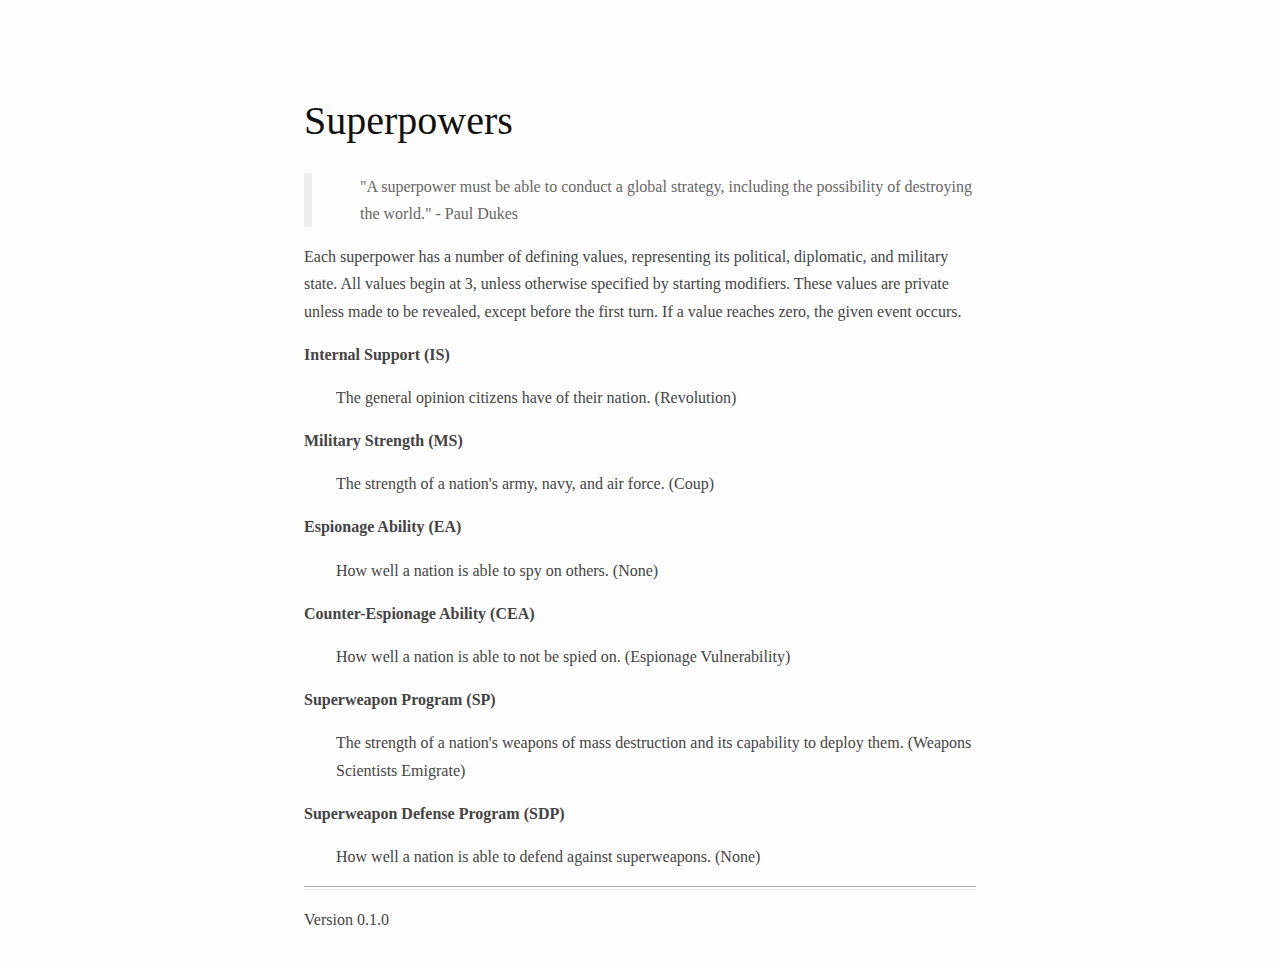
==== docs/2-superpowers.html @ 319e384b "Version 0.1.0" ====
<!DOCTYPE html>
<html xmlns="http://www.w3.org/1999/xhtml" lang="" xml:lang="">
<head>
  <meta charset="utf-8" />
  <meta name="generator" content="pandoc" />
  <meta name="viewport" content="width=device-width, initial-scale=1.0, user-scalable=yes" />
  <title>Superpowers</title>
  <style type="text/css">
      code{white-space: pre-wrap;}
      span.smallcaps{font-variant: small-caps;}
      span.underline{text-decoration: underline;}
      div.column{display: inline-block; vertical-align: top; width: 50%;}
  </style>
  <link rel="stylesheet" href="../pandoc.css" />
  <!--[if lt IE 9]>
    <script src="//cdnjs.cloudflare.com/ajax/libs/html5shiv/3.7.3/html5shiv-printshiv.min.js"></script>
  <![endif]-->
</head>
<body>
<header id="title-block-header">
<h1 class="title">Superpowers</h1>
</header>
<blockquote>
<p>&quot;A superpower must be able to conduct a global strategy, including the possibility of destroying the world.&quot; - Paul Dukes</p>
</blockquote>
<p>Each superpower has a number of defining values, representing its political, diplomatic, and military state. All values begin at 3, unless otherwise specified by starting modifiers. These values are private unless made to be revealed, except before the first turn. If a value reaches zero, the given event occurs.</p>
<dl>
<dt>Internal Support (IS)</dt>
<dd><p>The general opinion citizens have of their nation. (Revolution)</p>
</dd>
<dt>Military Strength (MS)</dt>
<dd><p>The strength of a nation's army, navy, and air force. (Coup)</p>
</dd>
<dt>Espionage Ability (EA)</dt>
<dd><p>How well a nation is able to spy on others. (None)</p>
</dd>
<dt>Counter-Espionage Ability (CEA)</dt>
<dd><p>How well a nation is able to not be spied on. (Espionage Vulnerability)</p>
</dd>
<dt>Superweapon Program (SP)</dt>
<dd><p>The strength of a nation's weapons of mass destruction and its capability to deploy them. (Weapons Scientists Emigrate)</p>
</dd>
<dt>Superweapon Defense Program (SDP)</dt>
<dd><p>How well a nation is able to defend against superweapons. (None)</p>
</dd>
</dl>
<hr />
<p>Version 0.1.0</p>
</body>
</html>
---- pandoc.css ----
/*
 * I add this to html files generated with pandoc.
 * From https://gist.github.com/killercup/5917178
 */

html {
  font-size: 100%;
  overflow-y: scroll;
  -webkit-text-size-adjust: 100%;
  -ms-text-size-adjust: 100%;
}

body {
  color: #444;
  font-family: Georgia, Palatino, 'Palatino Linotype', Times, 'Times New Roman', serif;
  font-size: 12px;
  line-height: 1.7;
  padding: 1em;
  margin: auto;
  max-width: 42em;
  background: #fefefe;
}

a {
  color: #0645ad;
  text-decoration: none;
}

a:visited {
  color: #0b0080;
}

a:hover {
  color: #06e;
}

a:active {
  color: #faa700;
}

a:focus {
  outline: thin dotted;
}

*::-moz-selection {
  background: rgba(255, 255, 0, 0.3);
  color: #000;
}

*::selection {
  background: rgba(255, 255, 0, 0.3);
  color: #000;
}

a::-moz-selection {
  background: rgba(255, 255, 0, 0.3);
  color: #0645ad;
}

a::selection {
  background: rgba(255, 255, 0, 0.3);
  color: #0645ad;
}

p {
  margin: 1em 0;
}

img {
  max-width: 100%;
}

h1, h2, h3, h4, h5, h6 {
  color: #111;
  line-height: 125%;
  margin-top: 2em;
  font-weight: normal;
}

h4, h5, h6 {
  font-weight: bold;
}

h1 {
  font-size: 2.5em;
}

h2 {
  font-size: 2em;
}

h3 {
  font-size: 1.5em;
}

h4 {
  font-size: 1.2em;
}

h5 {
  font-size: 1em;
}

h6 {
  font-size: 0.9em;
}

blockquote {
  color: #666666;
  margin: 0;
  padding-left: 3em;
  border-left: 0.5em #EEE solid;
}

hr {
  display: block;
  height: 2px;
  border: 0;
  border-top: 1px solid #aaa;
  border-bottom: 1px solid #eee;
  margin: 1em 0;
  padding: 0;
}

pre, code, kbd, samp {
  color: #000;
  font-family: monospace, monospace;
  _font-family: 'courier new', monospace;
  font-size: 0.98em;
}

pre {
  white-space: pre;
  white-space: pre-wrap;
  word-wrap: break-word;
}

b, strong {
  font-weight: bold;
}

dfn {
  font-style: italic;
}

ins {
  background: #ff9;
  color: #000;
  text-decoration: none;
}

mark {
  background: #ff0;
  color: #000;
  font-style: italic;
  font-weight: bold;
}

sub, sup {
  font-size: 75%;
  line-height: 0;
  position: relative;
  vertical-align: baseline;
}

sup {
  top: -0.5em;
}

sub {
  bottom: -0.25em;
}

ul, ol {
  margin: 1em 0;
  padding: 0 0 0 2em;
}

li p:last-child {
  margin-bottom: 0;
}

ul ul, ol ol {
  margin: .3em 0;
}

dl {
  margin-bottom: 1em;
}

dt {
  font-weight: bold;
  margin-bottom: .8em;
}

dd {
  margin: 0 0 .8em 2em;
}

dd:last-child {
  margin-bottom: 0;
}

img {
  border: 0;
  -ms-interpolation-mode: bicubic;
  vertical-align: middle;
}

figure {
  display: block;
  text-align: center;
  margin: 1em 0;
}

figure img {
  border: none;
  margin: 0 auto;
}

figcaption {
  font-size: 0.8em;
  font-style: italic;
  margin: 0 0 .8em;
}

table {
  margin-bottom: 2em;
  border-bottom: 1px solid #ddd;
  border-right: 1px solid #ddd;
  border-spacing: 0;
  border-collapse: collapse;
}

table th {
  padding: .2em 1em;
  background-color: #eee;
  border-top: 1px solid #ddd;
  border-left: 1px solid #ddd;
}

table td {
  padding: .2em 1em;
  border-top: 1px solid #ddd;
  border-left: 1px solid #ddd;
  vertical-align: top;
}

.author {
  font-size: 1.2em;
  text-align: center;
}

@media only screen and (min-width: 480px) {
  body {
    font-size: 14px;
  }
}
@media only screen and (min-width: 768px) {
  body {
    font-size: 16px;
  }
}
@media print {
  * {
    background: transparent !important;
    color: black !important;
    filter: none !important;
    -ms-filter: none !important;
  }

  body {
    font-size: 12pt;
    max-width: 100%;
  }

  a, a:visited {
    text-decoration: underline;
  }

  hr {
    height: 1px;
    border: 0;
    border-bottom: 1px solid black;
  }

  a[href]:after {
    content: " (" attr(href) ")";
  }

  abbr[title]:after {
    content: " (" attr(title) ")";
  }

  .ir a:after, a[href^="javascript:"]:after, a[href^="#"]:after {
    content: "";
  }

  pre, blockquote {
    border: 1px solid #999;
    padding-right: 1em;
    page-break-inside: avoid;
  }

  tr, img {
    page-break-inside: avoid;
  }

  img {
    max-width: 100% !important;
  }

  @page :left {
    margin: 15mm 20mm 15mm 10mm;
}

  @page :right {
    margin: 15mm 10mm 15mm 20mm;
}

  p, h2, h3 {
    orphans: 3;
    widows: 3;
  }

  h2, h3 {
    page-break-after: avoid;
  }
}
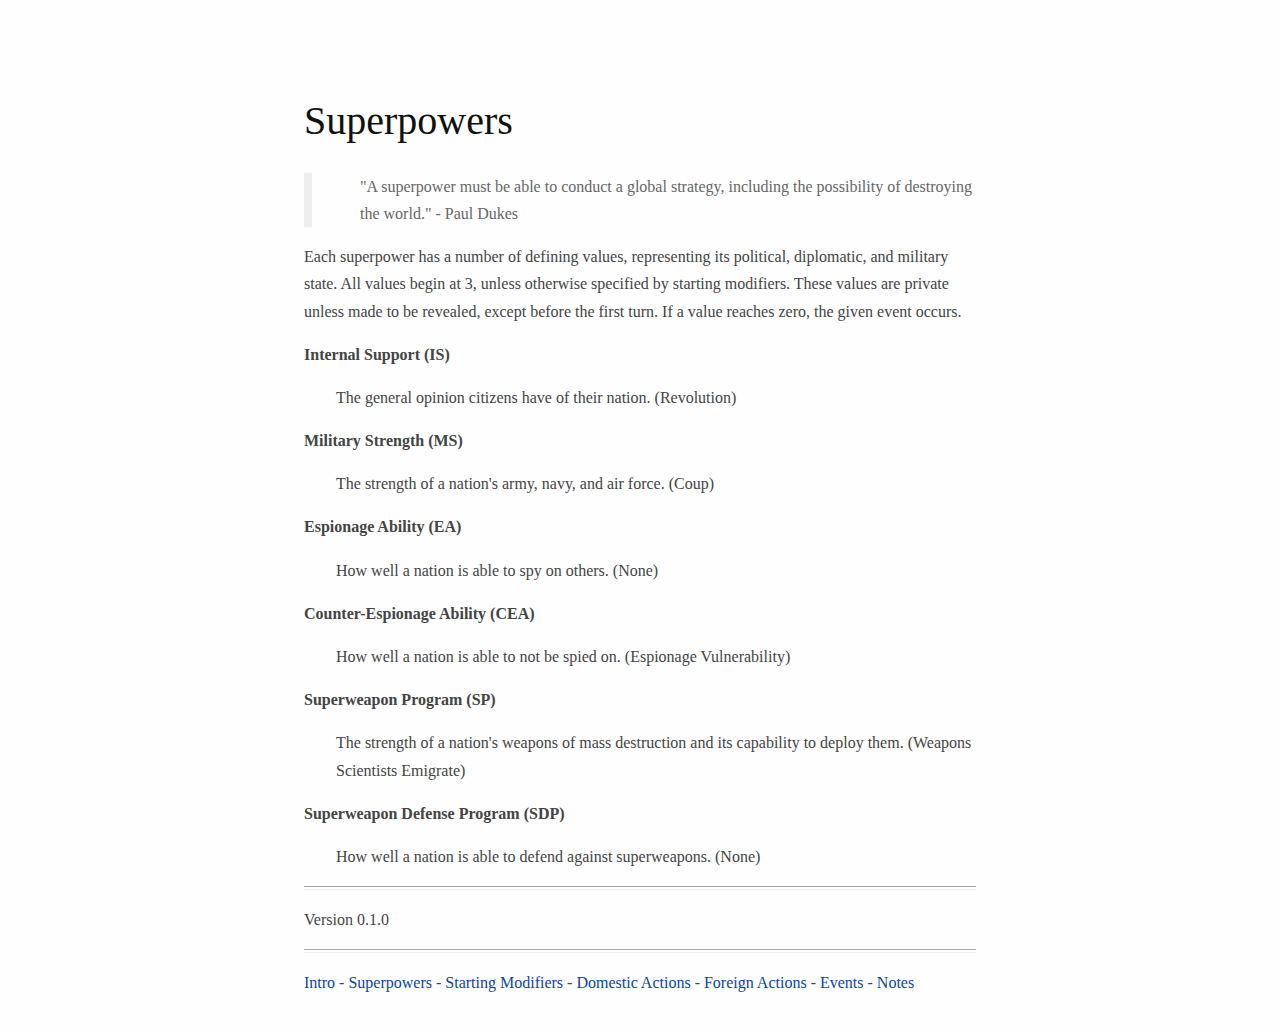
==== commit 368fe979: "Footer links" ====
--- a/docs/2-superpowers.html
+++ b/docs/2-superpowers.html
@@ -11,7 +11,7 @@
       span.underline{text-decoration: underline;}
       div.column{display: inline-block; vertical-align: top; width: 50%;}
   </style>
-  <link rel="stylesheet" href="../pandoc.css" />
+  <link rel="stylesheet" href="pandoc.css" />
   <!--[if lt IE 9]>
     <script src="//cdnjs.cloudflare.com/ajax/libs/html5shiv/3.7.3/html5shiv-printshiv.min.js"></script>
   <![endif]-->
@@ -46,5 +46,7 @@
 </dl>
 <hr />
 <p>Version 0.1.0</p>
+<hr />
+<p><a href="1-intro.html">Intro</a> - <a href="2-superpowers.html">Superpowers</a> - <a href="3-starting_modifiers.html">Starting Modifiers</a> - <a href="4-domestic_actions.html">Domestic Actions</a> - <a href="5-foreign_actions.html">Foreign Actions</a> - <a href="6-events.html">Events</a> - <a href="7-notes.html">Notes</a></p>
 </body>
 </html>
--- a/docs/pandoc.css
+++ b/docs/pandoc.css
@@ -0,0 +1,329 @@
+/*
+ * I add this to html files generated with pandoc.
+ * From https://gist.github.com/killercup/5917178
+ */
+
+html {
+  font-size: 100%;
+  overflow-y: scroll;
+  -webkit-text-size-adjust: 100%;
+  -ms-text-size-adjust: 100%;
+}
+
+body {
+  color: #444;
+  font-family: Georgia, Palatino, 'Palatino Linotype', Times, 'Times New Roman', serif;
+  font-size: 12px;
+  line-height: 1.7;
+  padding: 1em;
+  margin: auto;
+  max-width: 42em;
+  background: #fefefe;
+}
+
+a {
+  color: #0645ad;
+  text-decoration: none;
+}
+
+a:visited {
+  color: #0b0080;
+}
+
+a:hover {
+  color: #06e;
+}
+
+a:active {
+  color: #faa700;
+}
+
+a:focus {
+  outline: thin dotted;
+}
+
+*::-moz-selection {
+  background: rgba(255, 255, 0, 0.3);
+  color: #000;
+}
+
+*::selection {
+  background: rgba(255, 255, 0, 0.3);
+  color: #000;
+}
+
+a::-moz-selection {
+  background: rgba(255, 255, 0, 0.3);
+  color: #0645ad;
+}
+
+a::selection {
+  background: rgba(255, 255, 0, 0.3);
+  color: #0645ad;
+}
+
+p {
+  margin: 1em 0;
+}
+
+img {
+  max-width: 100%;
+}
+
+h1, h2, h3, h4, h5, h6 {
+  color: #111;
+  line-height: 125%;
+  margin-top: 2em;
+  font-weight: normal;
+}
+
+h4, h5, h6 {
+  font-weight: bold;
+}
+
+h1 {
+  font-size: 2.5em;
+}
+
+h2 {
+  font-size: 2em;
+}
+
+h3 {
+  font-size: 1.5em;
+}
+
+h4 {
+  font-size: 1.2em;
+}
+
+h5 {
+  font-size: 1em;
+}
+
+h6 {
+  font-size: 0.9em;
+}
+
+blockquote {
+  color: #666666;
+  margin: 0;
+  padding-left: 3em;
+  border-left: 0.5em #EEE solid;
+}
+
+hr {
+  display: block;
+  height: 2px;
+  border: 0;
+  border-top: 1px solid #aaa;
+  border-bottom: 1px solid #eee;
+  margin: 1em 0;
+  padding: 0;
+}
+
+pre, code, kbd, samp {
+  color: #000;
+  font-family: monospace, monospace;
+  _font-family: 'courier new', monospace;
+  font-size: 0.98em;
+}
+
+pre {
+  white-space: pre;
+  white-space: pre-wrap;
+  word-wrap: break-word;
+}
+
+b, strong {
+  font-weight: bold;
+}
+
+dfn {
+  font-style: italic;
+}
+
+ins {
+  background: #ff9;
+  color: #000;
+  text-decoration: none;
+}
+
+mark {
+  background: #ff0;
+  color: #000;
+  font-style: italic;
+  font-weight: bold;
+}
+
+sub, sup {
+  font-size: 75%;
+  line-height: 0;
+  position: relative;
+  vertical-align: baseline;
+}
+
+sup {
+  top: -0.5em;
+}
+
+sub {
+  bottom: -0.25em;
+}
+
+ul, ol {
+  margin: 1em 0;
+  padding: 0 0 0 2em;
+}
+
+li p:last-child {
+  margin-bottom: 0;
+}
+
+ul ul, ol ol {
+  margin: .3em 0;
+}
+
+dl {
+  margin-bottom: 1em;
+}
+
+dt {
+  font-weight: bold;
+  margin-bottom: .8em;
+}
+
+dd {
+  margin: 0 0 .8em 2em;
+}
+
+dd:last-child {
+  margin-bottom: 0;
+}
+
+img {
+  border: 0;
+  -ms-interpolation-mode: bicubic;
+  vertical-align: middle;
+}
+
+figure {
+  display: block;
+  text-align: center;
+  margin: 1em 0;
+}
+
+figure img {
+  border: none;
+  margin: 0 auto;
+}
+
+figcaption {
+  font-size: 0.8em;
+  font-style: italic;
+  margin: 0 0 .8em;
+}
+
+table {
+  margin-bottom: 2em;
+  border-bottom: 1px solid #ddd;
+  border-right: 1px solid #ddd;
+  border-spacing: 0;
+  border-collapse: collapse;
+}
+
+table th {
+  padding: .2em 1em;
+  background-color: #eee;
+  border-top: 1px solid #ddd;
+  border-left: 1px solid #ddd;
+}
+
+table td {
+  padding: .2em 1em;
+  border-top: 1px solid #ddd;
+  border-left: 1px solid #ddd;
+  vertical-align: top;
+}
+
+.author {
+  font-size: 1.2em;
+  text-align: center;
+}
+
+@media only screen and (min-width: 480px) {
+  body {
+    font-size: 14px;
+  }
+}
+@media only screen and (min-width: 768px) {
+  body {
+    font-size: 16px;
+  }
+}
+@media print {
+  * {
+    background: transparent !important;
+    color: black !important;
+    filter: none !important;
+    -ms-filter: none !important;
+  }
+
+  body {
+    font-size: 12pt;
+    max-width: 100%;
+  }
+
+  a, a:visited {
+    text-decoration: underline;
+  }
+
+  hr {
+    height: 1px;
+    border: 0;
+    border-bottom: 1px solid black;
+  }
+
+  a[href]:after {
+    content: " (" attr(href) ")";
+  }
+
+  abbr[title]:after {
+    content: " (" attr(title) ")";
+  }
+
+  .ir a:after, a[href^="javascript:"]:after, a[href^="#"]:after {
+    content: "";
+  }
+
+  pre, blockquote {
+    border: 1px solid #999;
+    padding-right: 1em;
+    page-break-inside: avoid;
+  }
+
+  tr, img {
+    page-break-inside: avoid;
+  }
+
+  img {
+    max-width: 100% !important;
+  }
+
+  @page :left {
+    margin: 15mm 20mm 15mm 10mm;
+}
+
+  @page :right {
+    margin: 15mm 10mm 15mm 20mm;
+}
+
+  p, h2, h3 {
+    orphans: 3;
+    widows: 3;
+  }
+
+  h2, h3 {
+    page-break-after: avoid;
+  }
+}
